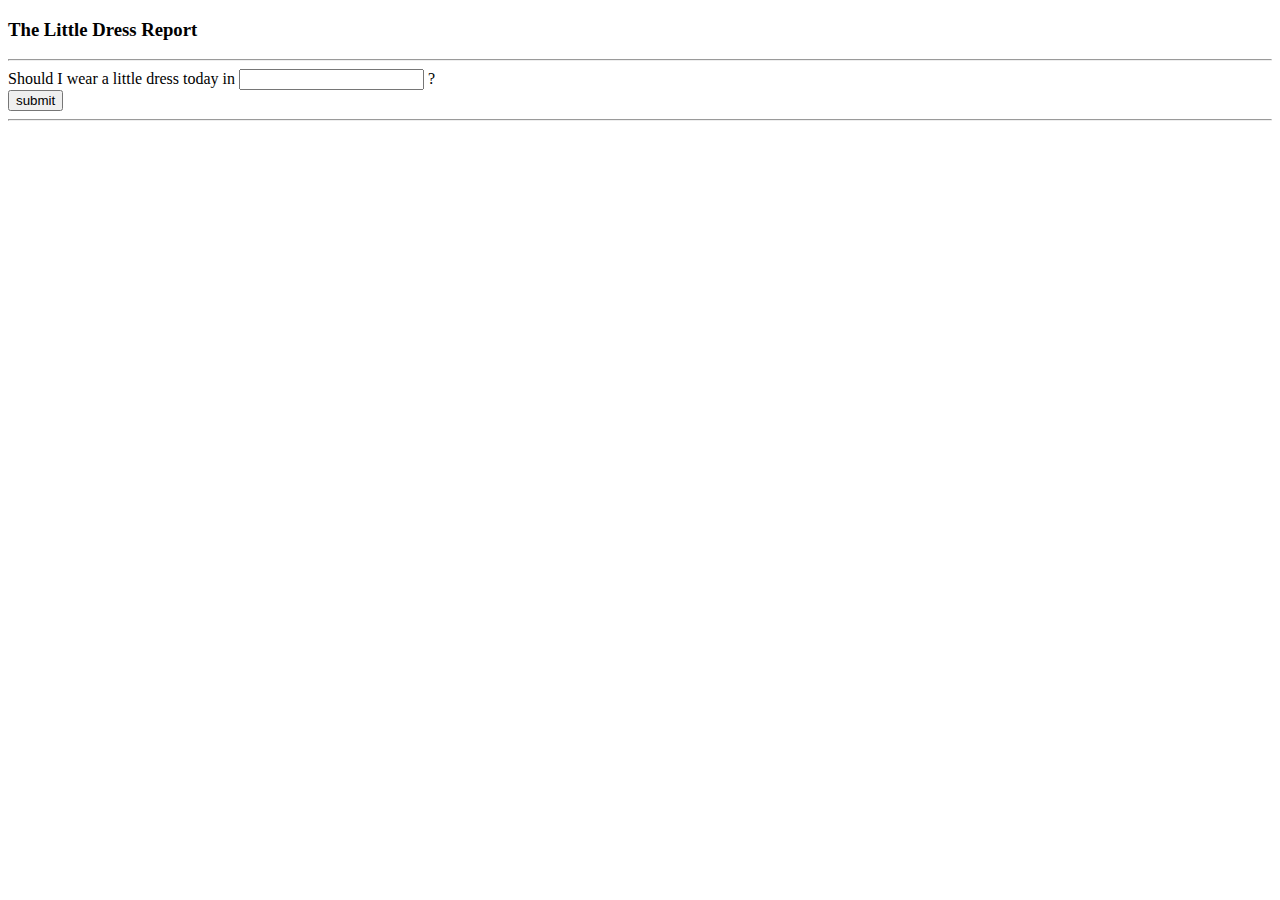
==== little_dress_report/index.html @ eae6e7f5 "Set up index" ====
<!DOCTYPE html>
<html>
<head>
  <title>The Little Dress Report</title>
  <script src='../jquery.min.js'></script>
  <script src='application.js'></script>
</head>
<body>
  <h3> The Little Dress Report </h3>
  <hr>
  <form method= "get" action="http://autocomplete.wunderground.com/aq">
    Should I wear a little dress today in <input type="textfield" name="query"></input> ? <br>
    <input type="submit" value="submit">
  </form>
  <hr>
  <div id= "results"></div>
</body>
</html>
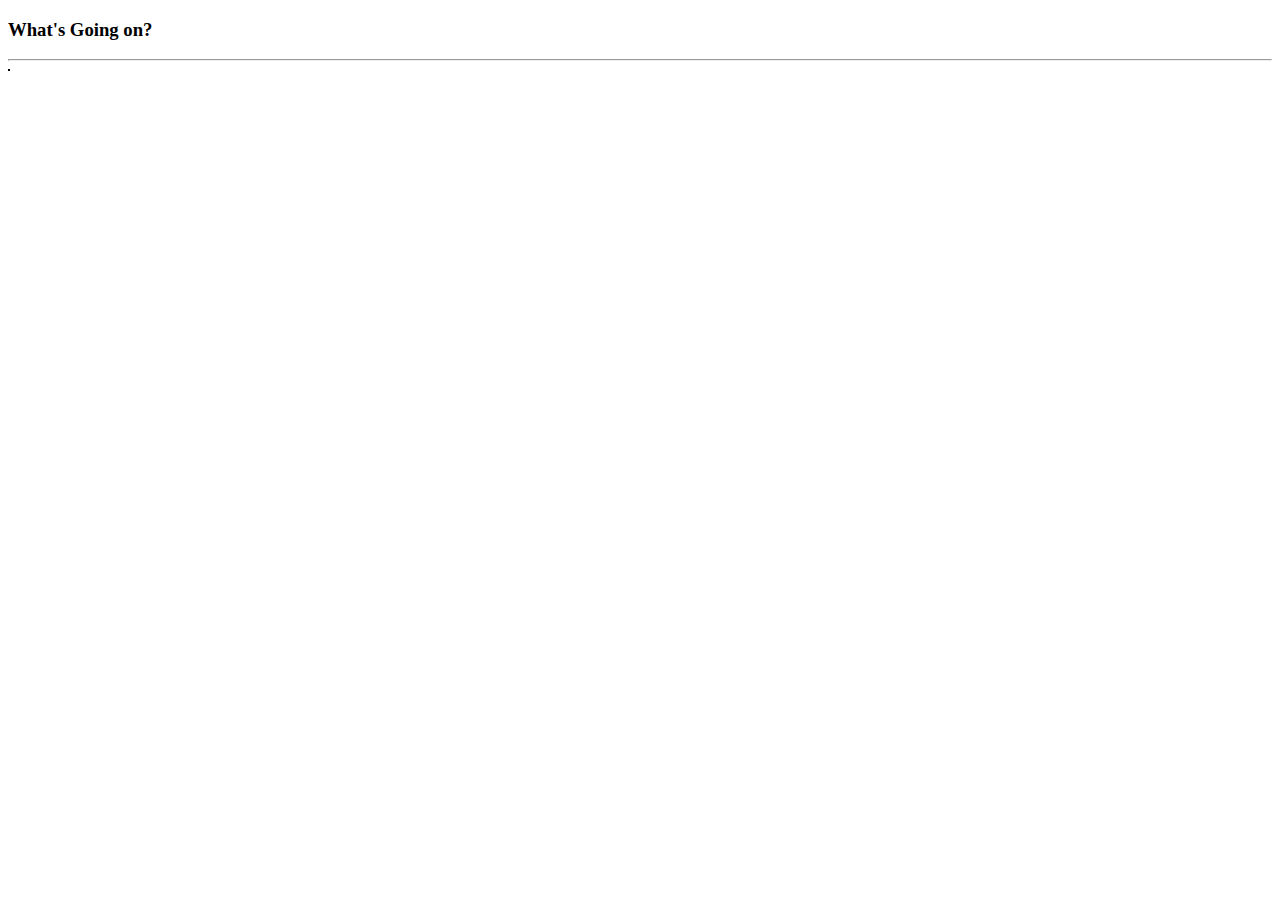
==== commit f15d727a: "more playing with eventful" ====
--- a/little_dress_report/index.html
+++ b/little_dress_report/index.html
@@ -1,18 +1,14 @@
 <!DOCTYPE html>
 <html>
 <head>
-  <title>The Little Dress Report</title>
+  <title>What's Going on?</title>
   <script src='../jquery.min.js'></script>
   <script src='application.js'></script>
+  <link rel=Stylesheet href="stylesheet.css" type="text/css">
 </head>
 <body>
-  <h3> The Little Dress Report </h3>
+  <h3> What's Going on? </h3>
   <hr>
-  <form method= "get" action="http://autocomplete.wunderground.com/aq">
-    Should I wear a little dress today in <input type="textfield" name="query"></input> ? <br>
-    <input type="submit" value="submit">
-  </form>
-  <hr>
-  <div id= "results"></div>
+  <table class= "results"></table>
 </body>
 </html>--- a/little_dress_report/stylesheet.css
+++ b/little_dress_report/stylesheet.css
@@ -0,0 +1,11 @@
+table {
+  border: 1px solid black;
+}
+
+tr {
+  border: 1px solid black;
+}
+
+td {
+  border: 1px solid black;
+}